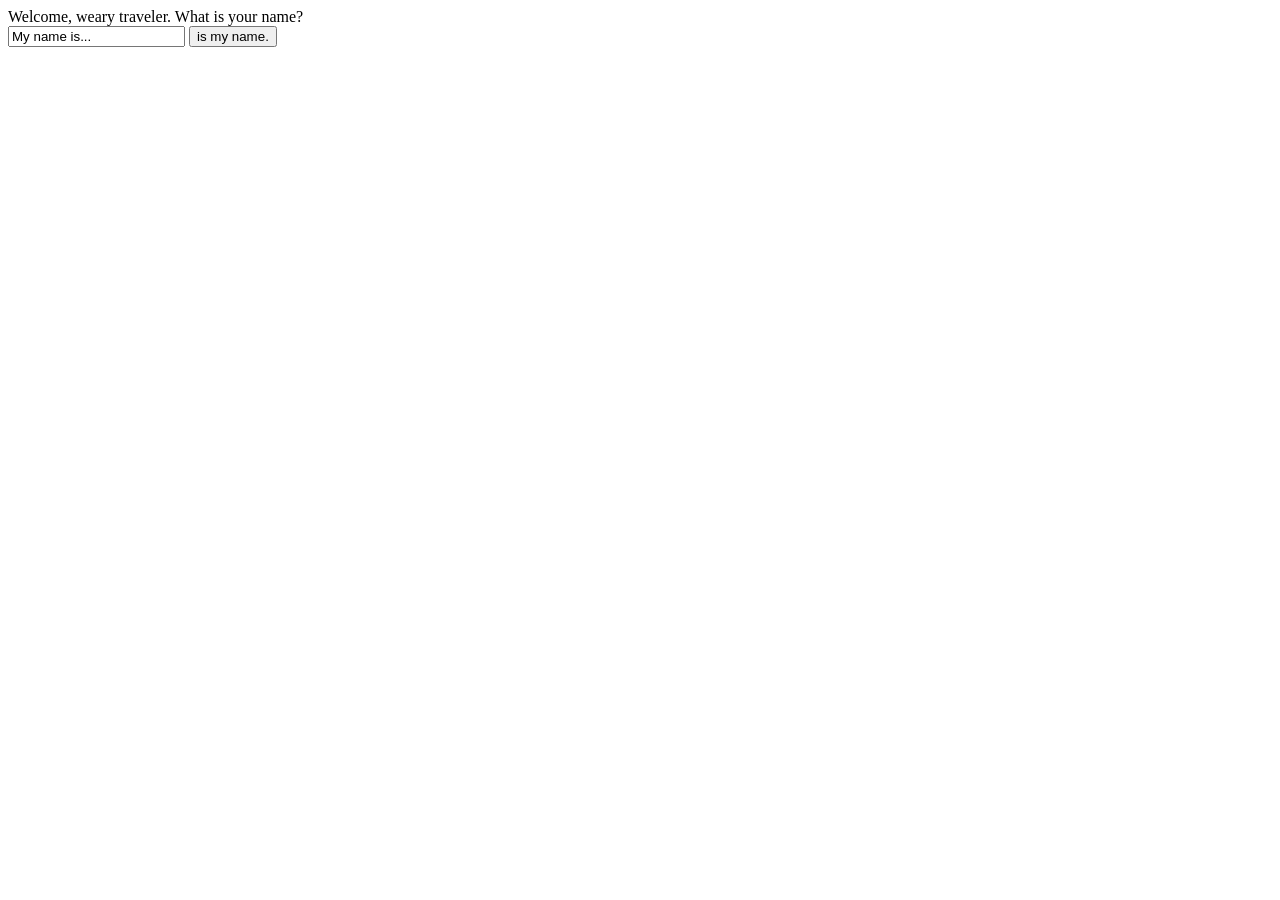
==== newPlayer.html @ f649cc1e "moved all files" ====
<html>
  <head>
    <title>The Game of Clue...of Death!</title>
  </head>
  <body>
    <span>Welcome, weary traveler. What is your name?</span>
    <form action="add_player" method="get">
      <input type="text" name="name_input" value="My name is..."></input>
      <input type="submit" value="is my name."></input>
    </form>
  </body>
</html>
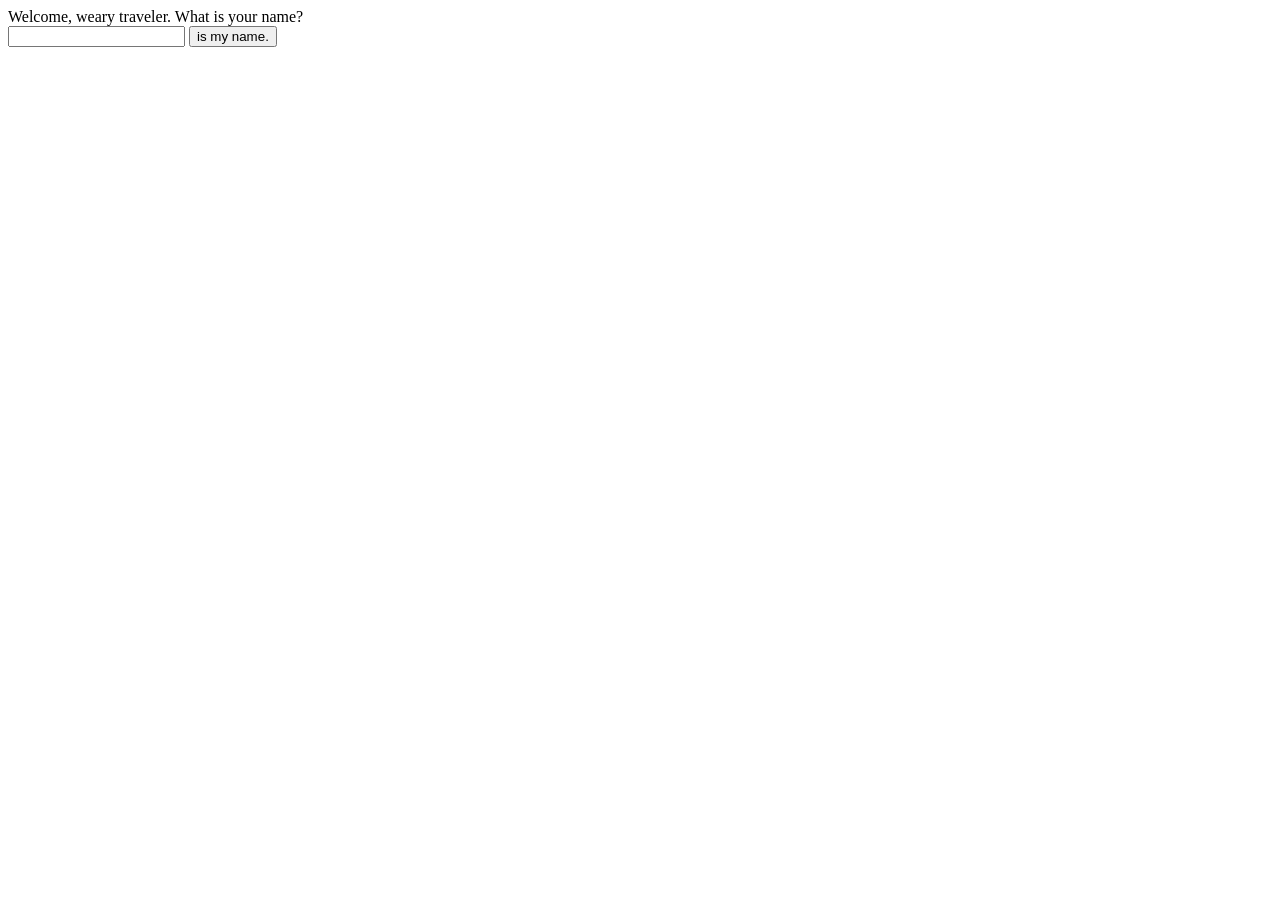
==== commit cfcabc88: "currently trying to check for same name players" ====
--- a/newPlayer.html
+++ b/newPlayer.html
@@ -5,7 +5,7 @@
   <body>
     <span>Welcome, weary traveler. What is your name?</span>
     <form action="add_player" method="get">
-      <input type="text" name="name_input" value="My name is..."></input>
+      <input type="text" name="name_input" value=""></input>
       <input type="submit" value="is my name."></input>
     </form>
   </body>
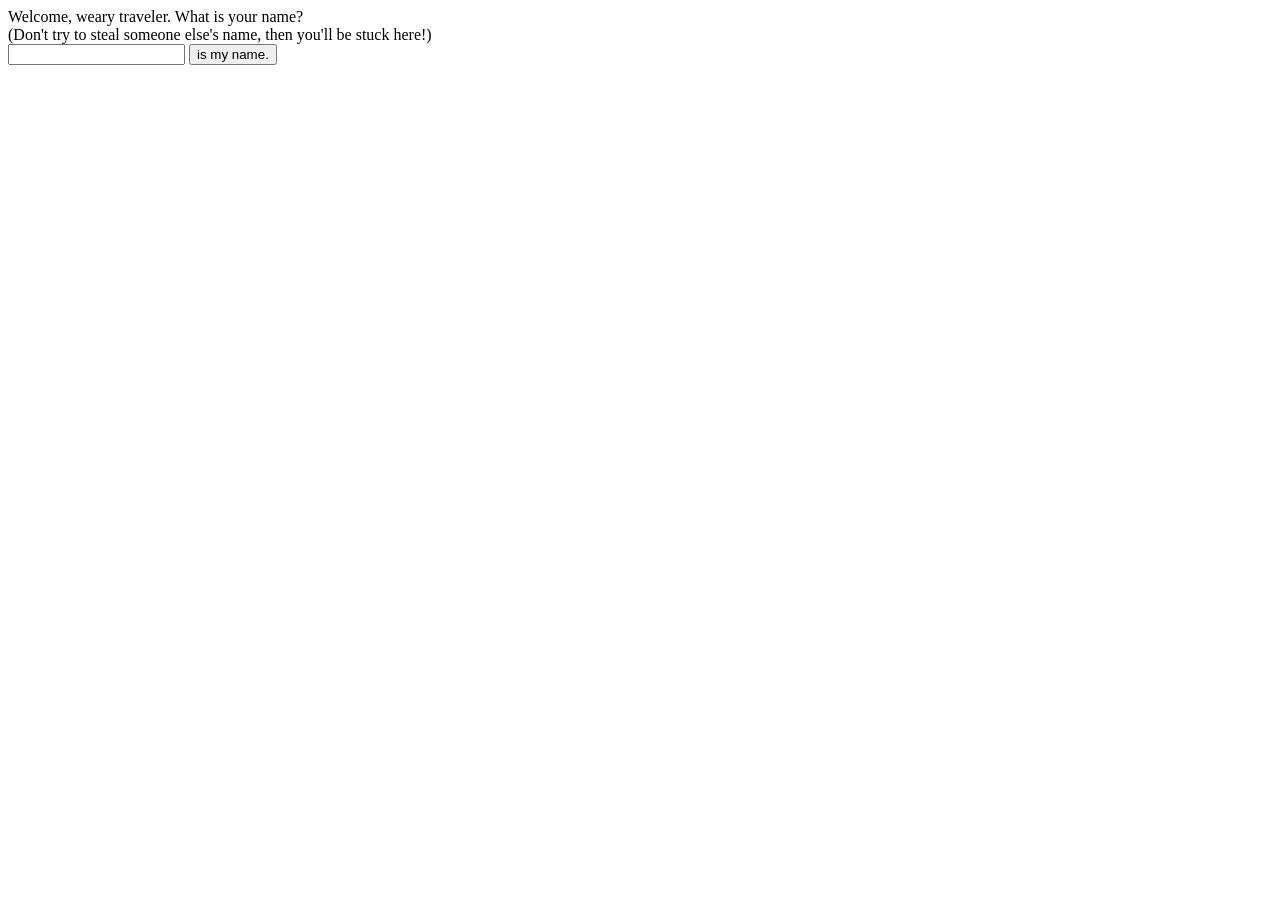
==== commit a365625d: "prettied up" ====
--- a/newPlayer.html
+++ b/newPlayer.html
@@ -3,7 +3,8 @@
     <title>The Game of Clue...of Death!</title>
   </head>
   <body>
-    <span>Welcome, weary traveler. What is your name?</span>
+    <span>Welcome, weary traveler. What is your name?</span><br>
+    <span>(Don't try to steal someone else's name, then you'll be stuck here!)</span>
     <form action="add_player" method="get">
       <input type="text" name="name_input" value=""></input>
       <input type="submit" value="is my name."></input>
